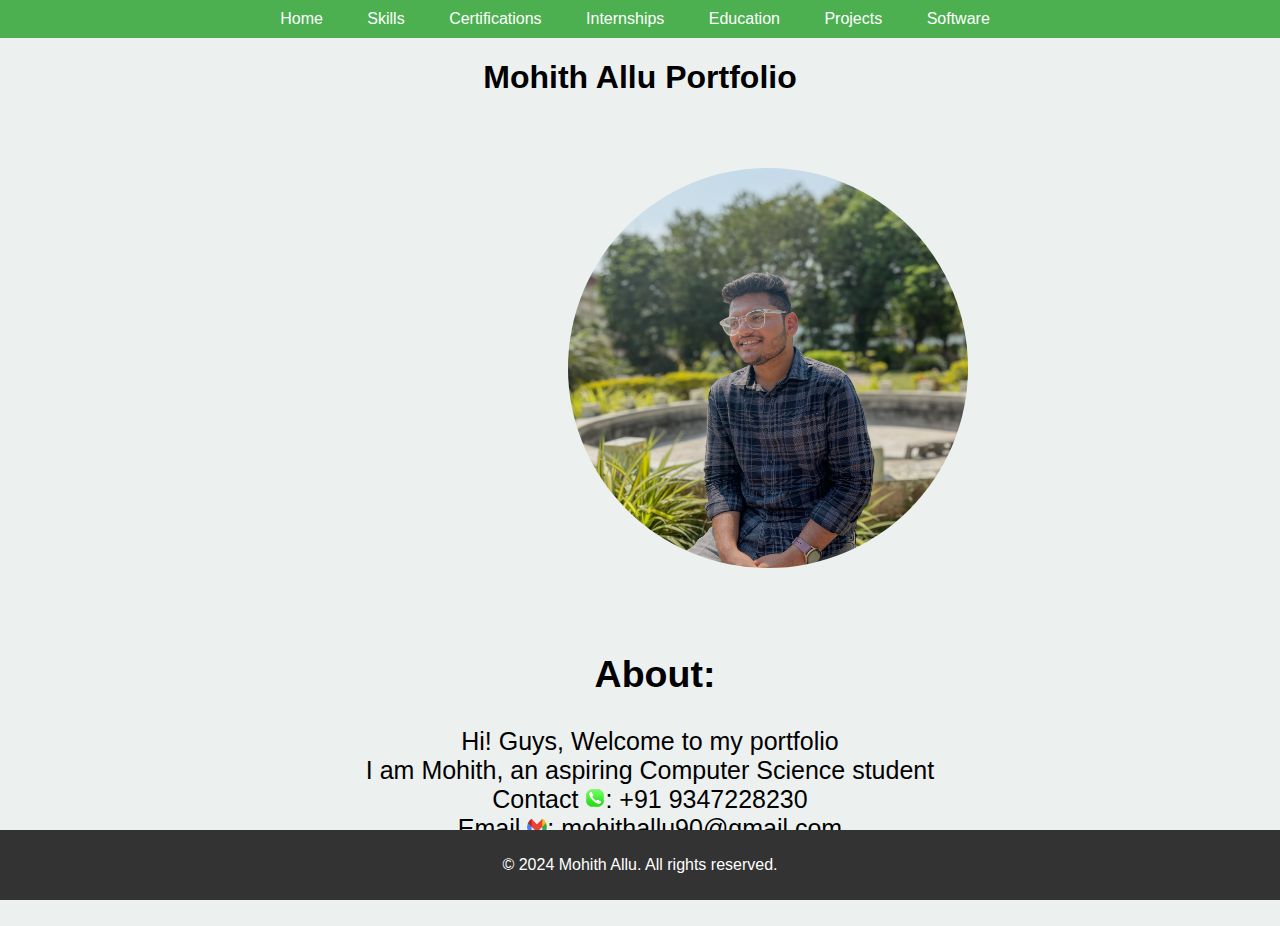
==== index.html @ 2ab7a4f9 "Add files via upload" ====
<!DOCTYPE html>
<html lang="en">

<head>
    <meta charset="UTF-8">
    <meta name="viewport" content="width=device-width, initial-scale=1.0">
    <title>Mohith Allu Portfolio</title>
    <link rel="stylesheet" href="index.css">
</head>

<body>
    <header>
        <nav class="navbar">
            <ul>
                <li><a href="index.html">Home</a></li>
                <li><a href="skills.html">Skills</a></li>
                <li><a href="certification.html">Certifications</a></li>
                <li><a href="internship.html">Internships</a></li>
                <li><a href="education.html">Education</a></li>
                <li><a href="projects.html">Projects</a></li>
                <li><a href="softwares.html">Software</a></li>
            </ul>
        </nav>
    </header>

    <main>
        <center>
            <h1 id="name">Mohith Allu Portfolio</h1>
            <div class="profile">
                <img id="photo" src="assets/mohith.jpg" alt="Mohith Allu" class="grid-photo">
            </div>
        <div class="about">
            <h2>About:</h2>
            <p>
                Hi! Guys, Welcome to my portfolio<br>
                I am Mohith, an aspiring Computer Science student<br>
                Contact <img id="skillphoto" src="assets/phone.webp" alt="Phone">: +91 9347228230<br>
                Email <img id="skillphoto" src="assets/Gmail_Logo_128px.webp" alt="Email">: mohithallu90@gmail.com<br>
                LinkedIn <img id="skillphoto" src="assets/linkedin.webp" alt="LinkedIn">: 
                <a href="https://www.linkedin.com/in/mohith-allu-360056258?utm_source=share&utm_campaign=share_via&utm_content=profile&utm_medium=android_app">MohithAllu</a><br>
                Resume: 
                <a href="https://www.canva.com/design/DAGBRO2WnrU/DzIXkSH2QSdyWJ4mD3hSdg/edit?utm_content=DAGBRO2WnrU&utm_campaign=designshare&utm_medium=link2&utm_source=sharebutton">Click</a>
            </p>
        </div>
        </center>
    </main>

    <footer>
        <p>&copy; 2024 Mohith Allu. All rights reserved.</p>
    </footer>
</body>

</html>
---- index.css ----
body {
    background-color: rgb(236, 241, 240);
    font-family: 'Lucida Sans', 'Lucida Sans Regular', 'Lucida Grande', 'Lucida Sans Unicode', Geneva, Verdana, sans-serif;
    margin: 0;
    padding: 0;
    
}

header {
    background-color: #4CAF50;
    padding: 10px 0;
}

.navbar {
    text-align: center;
}

.navbar ul {
    list-style-type: none;
    margin: 0;
    padding: 0;
}

.navbar ul li {
    display: inline;
    margin-right: 10px;
}

.navbar ul li a {
    text-decoration: none;
    color: white;
    padding: 10px 15px;
    border-radius: 5px;
    transition: background-color 0.3s;
}

.navbar ul li a:hover {
    background-color: #333;
}

footer {
    background-color: #333;
    color: white;
    text-align: center;
    padding: 10px 0;
    position: fixed;
    bottom: 0;
    width: 100%;
}

#photo {
    height: 400px;
    width: 400px;
    border-radius: 50%;
    padding: 50px;
    display: inline-block;
    margin-left: 20%;
    position:static;
}

table {
    width: 100%;
    border-collapse: collapse;
    background: linear-gradient(to right, rgb(222, 236, 231), rgb(203, 224, 236));
}

th, td {
    padding: 30px;
    text-align: left;
}

button {
    border-radius: 20%;
    height: 100%;
    background: rgb(239, 244, 242);
    border-color: rgb(237, 240, 241);
    border-bottom: rgb(141, 200, 235);
    border-right: rgb(141, 200, 235);
    font-size: 20px;
}

#subbutton {
    border-radius: 20%;
    height: 20px;
    width: 20px;
    background: rgb(226, 233, 230);
    border-color: rgb(233, 243, 248);
    border-bottom: rgb(231, 237, 240);
    border-right: rgb(215, 228, 235);
    font-size: 20px;
}

.skills {
    width: 80%;
    border-collapse: collapse;
    background: linear-gradient(to right, rgb(243, 244, 243), rgb(223, 233, 239));
    font-size: 18px;
}

#skillphoto {
    height: 20px;
    width: 20px;
    border-radius: 50%;
}

#internphoto {
    height: 300px;
    width: 400px;
}

pre {
    padding: 10px;
    border-radius: 10px;
    overflow: auto;
}

h2 {
    margin-left: 10px;
}

h3 {
    margin-left: 20px;
}
.about{
    max-width:100%;
    display: inline-block;
    font-size: 25px;
    margin-left: 20px;
    position:static;
}
.grid-container {
    display: grid;
    grid-template-columns: repeat(2, 1fr); 
    gap: 10px;

}

.grid-photo {
    max-width: 100%;
    height: auto;
    display: inline-block;
    padding: 10px;
}
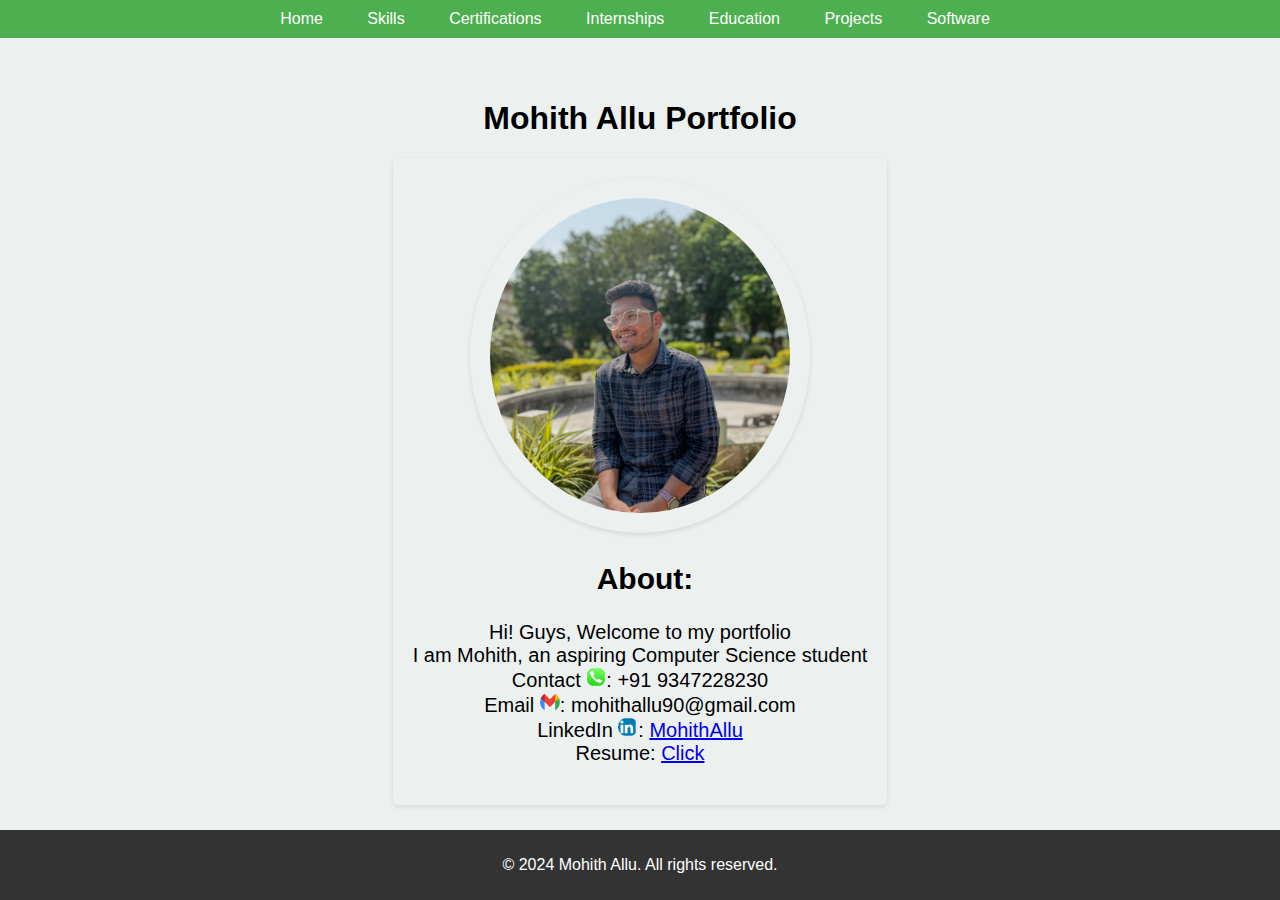
==== commit 5aa472ed: "Add files via upload" ====
--- a/index.html
+++ b/index.html
@@ -4,7 +4,7 @@
 <head>
     <meta charset="UTF-8">
     <meta name="viewport" content="width=device-width, initial-scale=1.0">
-    <title>Mohith Allu Portfolio</title>
+    <title >Mohith Allu Portfolio</title>
     <link rel="stylesheet" href="index.css">
 </head>
 
@@ -25,12 +25,13 @@
 
     <main>
         <center>
-            <h1 id="name">Mohith Allu Portfolio</h1>
-            <div class="profile">
-                <img id="photo" src="assets/mohith.jpg" alt="Mohith Allu" class="grid-photo">
-            </div>
-        <div class="about">
-            <h2>About:</h2>
+            <h1 style="margin-top:100px;" id="name">Mohith Allu Portfolio</h1>
+            <section class="card">
+                <div>
+                <img class="card-photo" src="assets/mohith.jpg" alt="Mohith Allu" >
+                </div>
+            <div class="about">
+            <h2 class="card-photo-title">About:</h2>
             <p>
                 Hi! Guys, Welcome to my portfolio<br>
                 I am Mohith, an aspiring Computer Science student<br>
@@ -42,6 +43,7 @@
                 <a href="https://www.canva.com/design/DAGBRO2WnrU/DzIXkSH2QSdyWJ4mD3hSdg/edit?utm_content=DAGBRO2WnrU&utm_campaign=designshare&utm_medium=link2&utm_source=sharebutton">Click</a>
             </p>
         </div>
+        </section>
         </center>
     </main>
 
@@ -51,3 +53,4 @@
 </body>
 
 </html>
+
--- a/index.css
+++ b/index.css
@@ -8,7 +8,12 @@
 
 header {
     background-color: #4CAF50;
+    top: 0;
     padding: 10px 0;
+    width: 100%;
+    position: fixed;
+    z-index: 1;
+
 }
 
 .navbar {
@@ -48,18 +53,18 @@
     width: 100%;
 }
 
-#photo {
-    height: 400px;
-    width: 400px;
+.photo {
+    height: 300px;
+    width: 300px;
     border-radius: 50%;
-    padding: 50px;
+    padding: 30px;
     display: inline-block;
-    margin-left: 20%;
     position:static;
 }
 
 table {
     width: 100%;
+    margin-top:100px;
     border-collapse: collapse;
     background: linear-gradient(to right, rgb(222, 236, 231), rgb(203, 224, 236));
 }
@@ -124,21 +129,113 @@
 .about{
     max-width:100%;
     display: inline-block;
-    font-size: 25px;
-    margin-left: 20px;
+    font-size: 20px;
     position:static;
 }
-.grid-container {
-    display: grid;
-    grid-template-columns: repeat(2, 1fr); 
-    gap: 10px;
-
-}
-
-.grid-photo {
-    max-width: 100%;
-    height: auto;
-    display: inline-block;
-    padding: 10px;
-}
-
+
+
+    .card-photo {
+        background-color: rgb(236, 241, 240);
+        box-shadow: 0 2px 5px rgba(0, 0, 0, 0.1);
+        border-radius: 50%;
+        padding: 20px;
+        display: inline-block;
+        transition: transform 0.2s ease-in-out;
+        position: relative;
+        width: 300px;
+      }
+      
+      .card-title {
+        margin: 10px 0 5px;
+      }
+      
+      .card-photo:hover {
+        transform: translateY(-5px);
+        box-shadow: 0 5px 10px rgba(0, 0, 0, 0.2);
+      }
+      
+.card{
+    background-color: rgb(236, 241, 240);
+        box-shadow: 0 2px 5px rgba(0, 0, 0, 0.1);
+        border-radius: 5px;
+        padding: 20px;
+        display: inline-block;
+        transition: transform 0.2s ease-in-out;
+        position: relative;
+        width:auto;
+}
+
+.card:hover{
+    transform: translateY(-5px);
+    box-shadow: 0 5px 10px rgba(0, 0, 0, 0.2);
+}
+.card-skill{
+    background-color: rgb(236, 241, 240);
+        box-shadow: 0 2px 5px rgba(0, 0, 0, 0.1);
+        border-radius: 5px;
+        padding: 20px;
+        display: inline-block;
+        transition: transform 0.2s ease-in-out;
+        position: relative;
+        width:auto;
+        border: #333;
+        margin: 40px;
+        margin-left: 70px;
+        margin-top: 70px;
+}
+.card-skill img{
+    height: 100px;
+}
+
+.card-skill:hover{
+    transform: translateY(-5px);
+    box-shadow: 0 5px 10px rgba(0, 0, 0, 0.2);
+}
+.card-internship{
+    background-color: rgb(236, 241, 240);
+        box-shadow: 0 2px 5px rgba(0, 0, 0, 0.1);
+        border-radius: 5px;
+        padding: 20px;
+        display: inline-block;
+        transition: transform 0.2s ease-in-out;
+        position: relative;
+        width:auto;
+        border: #333;
+        margin: 40px;
+        margin-left: 100px;
+        margin-top: 70px;
+}
+.card-internship img{
+    height: 300px;
+    width: 450px;
+}
+
+.card-internship:hover{
+    transform: translateY(-5px);
+    box-shadow: 0 5px 10px rgba(0, 0, 0, 0.2);
+}
+.card-education{
+    background-color: rgb(236, 241, 240);
+        box-shadow: 0 2px 5px rgba(0, 0, 0, 0.1);
+        border-radius: 5px;
+        padding: 20px;
+        display: inline-block;
+        transition: transform 0.2s ease-in-out;
+        position: relative;
+        width:auto;
+        border: #333;
+        margin: 40px;
+        margin-left: 100px;
+        margin-top: 70px;
+}
+.card-education img{
+    height: 300px;
+    width: 450px;
+}
+
+.card-education:hover{
+    transform: translateY(-5px);
+    box-shadow: 0 5px 10px rgba(0, 0, 0, 0.2);
+}
+
+
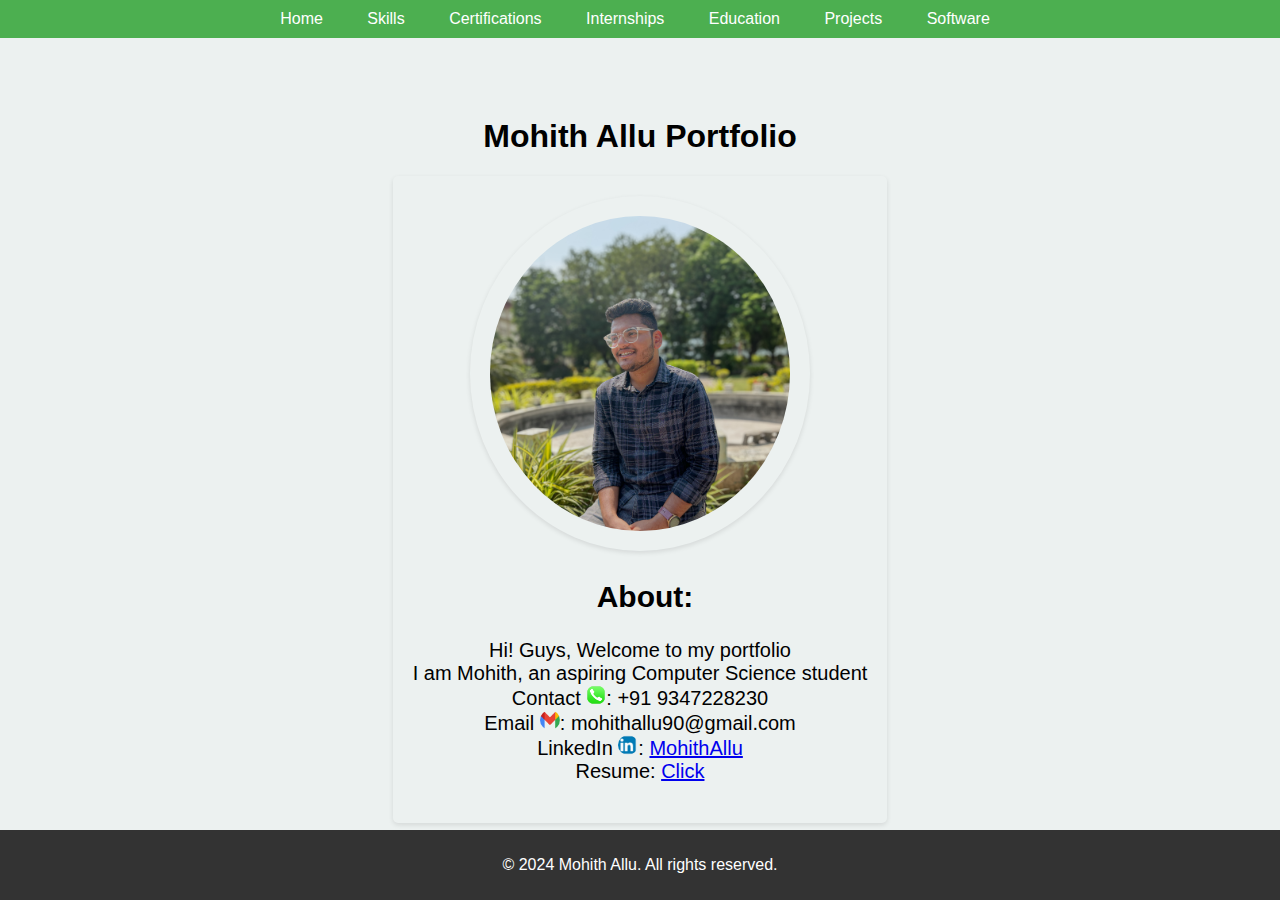
==== commit eafca923: "Update index.html" ====
--- a/index.html
+++ b/index.html
@@ -3,7 +3,7 @@
 
 <head>
     <meta charset="UTF-8">
-    <meta name="viewport" content="width=device-width, initial-scale=1.0">
+    /*<meta name="viewport" content="width=device-width, initial-scale=1.0">*/
     <title >Mohith Allu Portfolio</title>
     <link rel="stylesheet" href="index.css">
 </head>
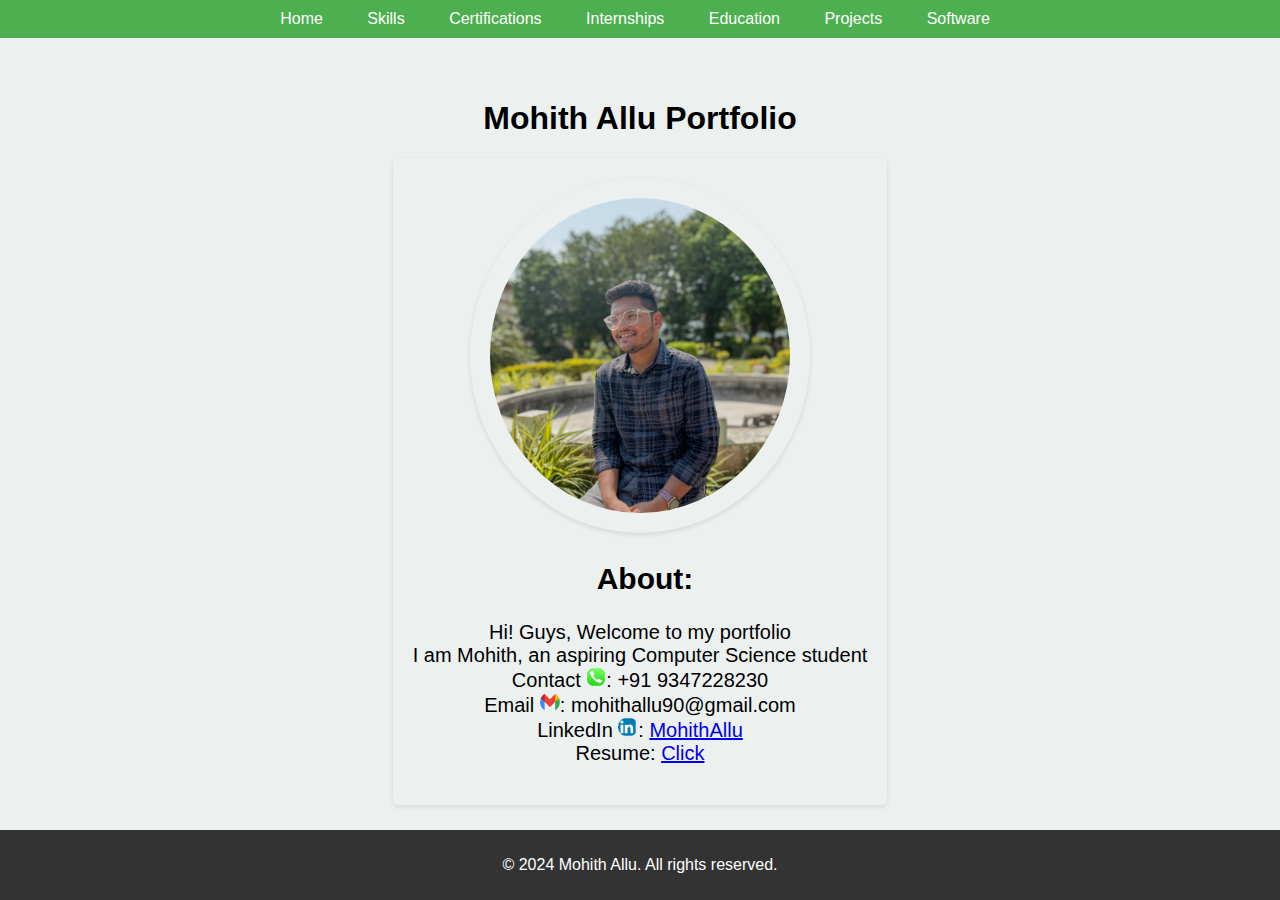
==== commit 400ab1e7: "Update index.html" ====
--- a/index.html
+++ b/index.html
@@ -3,7 +3,7 @@
 
 <head>
     <meta charset="UTF-8">
-    /*<meta name="viewport" content="width=device-width, initial-scale=1.0">*/
+    
     <title >Mohith Allu Portfolio</title>
     <link rel="stylesheet" href="index.css">
 </head>
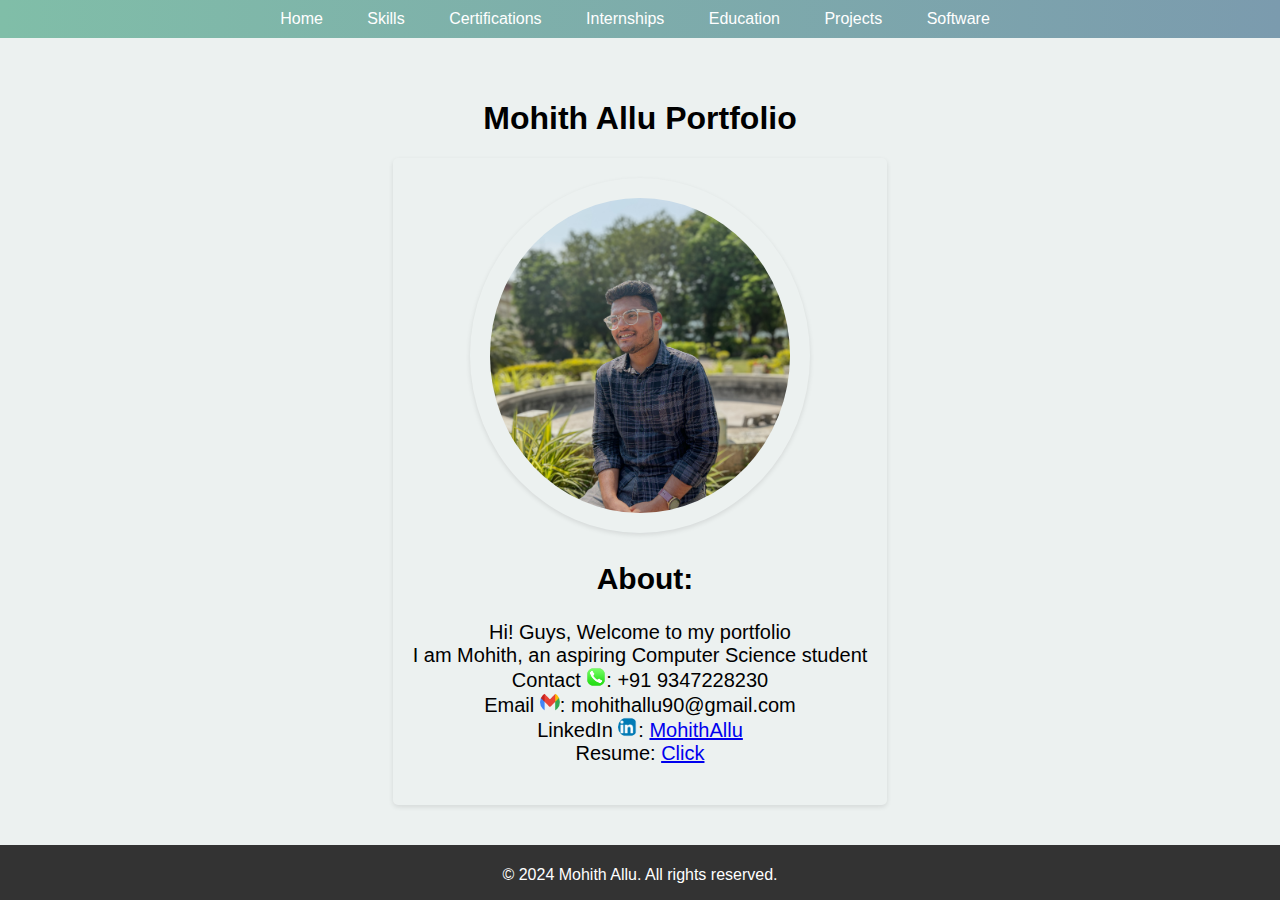
==== commit 18987c03: "Add files via upload" ====
--- a/index.html
+++ b/index.html
@@ -3,7 +3,7 @@
 
 <head>
     <meta charset="UTF-8">
-    
+    <meta name="viewport" content="width=device-width, initial-scale=1.0">
     <title >Mohith Allu Portfolio</title>
     <link rel="stylesheet" href="index.css">
 </head>
--- a/index.css
+++ b/index.css
@@ -7,7 +7,7 @@
 }
 
 header {
-    background-color: #4CAF50;
+    background: linear-gradient(to right, rgb(128, 190, 168), rgb(123, 155, 174));
     top: 0;
     padding: 10px 0;
     width: 100%;
@@ -24,11 +24,13 @@
     list-style-type: none;
     margin: 0;
     padding: 0;
+    position: relative;
 }
 
 .navbar ul li {
     display: inline;
     margin-right: 10px;
+    position: relative;
 }
 
 .navbar ul li a {
@@ -47,10 +49,11 @@
     background-color: #333;
     color: white;
     text-align: center;
-    padding: 10px 0;
+    padding: 5px 0;
     position: fixed;
     bottom: 0;
     width: 100%;
+    height: 5%;
 }
 
 .photo {
@@ -84,16 +87,6 @@
     font-size: 20px;
 }
 
-#subbutton {
-    border-radius: 20%;
-    height: 20px;
-    width: 20px;
-    background: rgb(226, 233, 230);
-    border-color: rgb(233, 243, 248);
-    border-bottom: rgb(231, 237, 240);
-    border-right: rgb(215, 228, 235);
-    font-size: 20px;
-}
 
 .skills {
     width: 80%;
@@ -108,10 +101,7 @@
     border-radius: 50%;
 }
 
-#internphoto {
-    height: 300px;
-    width: 400px;
-}
+
 
 pre {
     padding: 10px;
